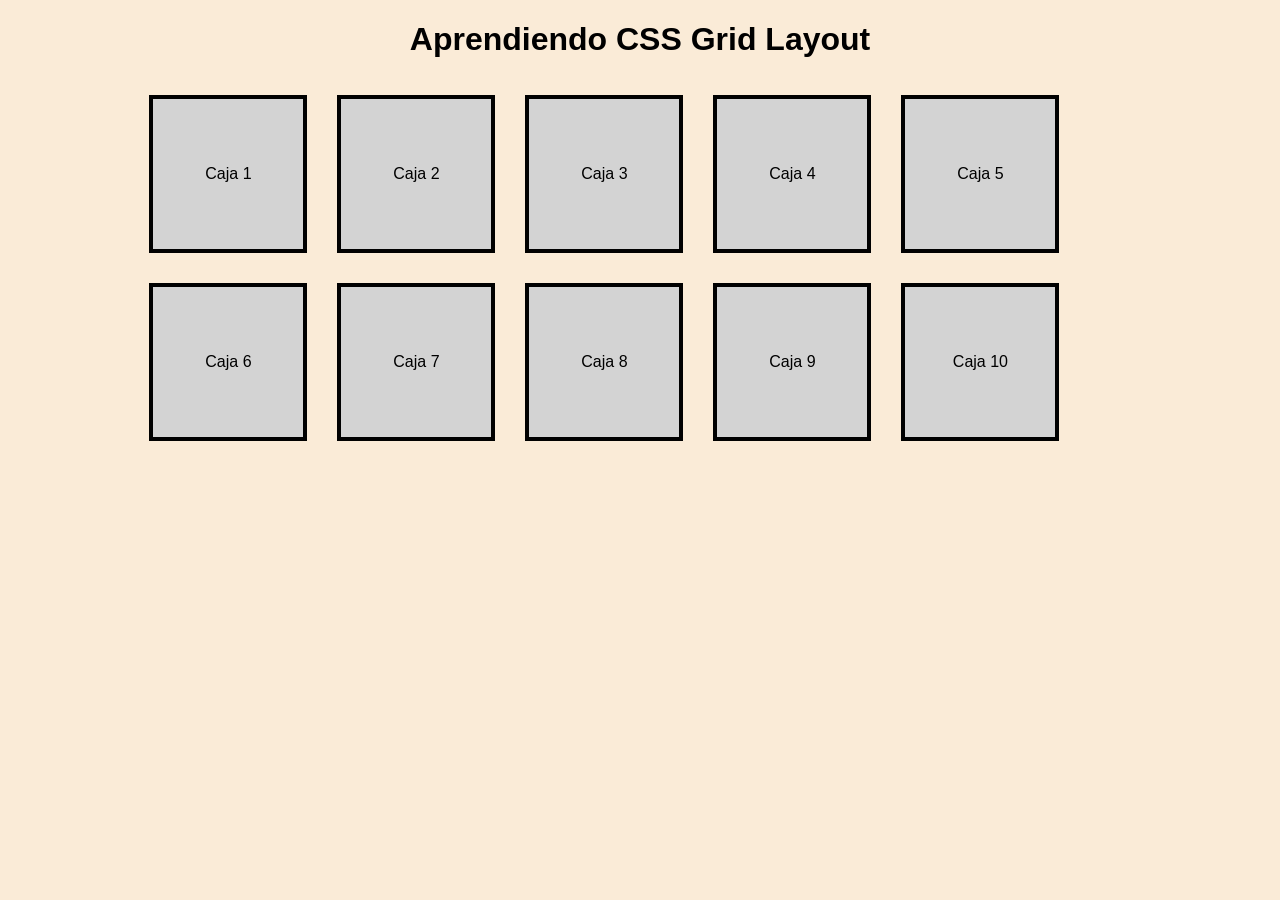
==== css/grid/index.html @ 1768f6a2 "grid" ====
<!DOCTYPE html>
<html lang="es">
<head>
    <meta charset="UTF-8">
    <meta name="viewport" content="width=device-width, initial-scale=1.0">
    <link rel="stylesheet" href="styles.css">
    <title>Apredniendo CSS GRID</title>
</head>
<body>
    <h1>Aprendiendo CSS Grid Layout</h1>
    <div class="grid-layout">
        <div class="caja">
            Caja 1
        </div>
        <div class="caja">
            Caja 2
        </div>
        <div class="caja">
            Caja 3
        </div>
        <div class="caja">
            Caja 4
        </div>
        <div class="caja">
            Caja 5
        </div>
        <div class="caja">
            Caja 6
        </div>
        <div class="caja">
            Caja 7
        </div>
        <div class="caja">
            Caja 8
        </div>
        <div class="caja">
            Caja 9
        </div>
        <div class="caja">
            Caja 10
        </div>
    </div>
</body>
</html>
---- css/grid/styles.css ----
body{
    background: antiquewhite;
    font-family: Arial, Helvetica, sans-serif;
    text-align: center;
}

.grid-layout{
    width: 80%;
    margin: 0 auto;
    background: lightgreen;
}

.caja{
    width: 150px;
    height: 150px;
    border: 4px solid black;
    background-color: lightgray;
    margin: 15px;
    text-align: center;
    line-height: 150px;
    float: left;
}
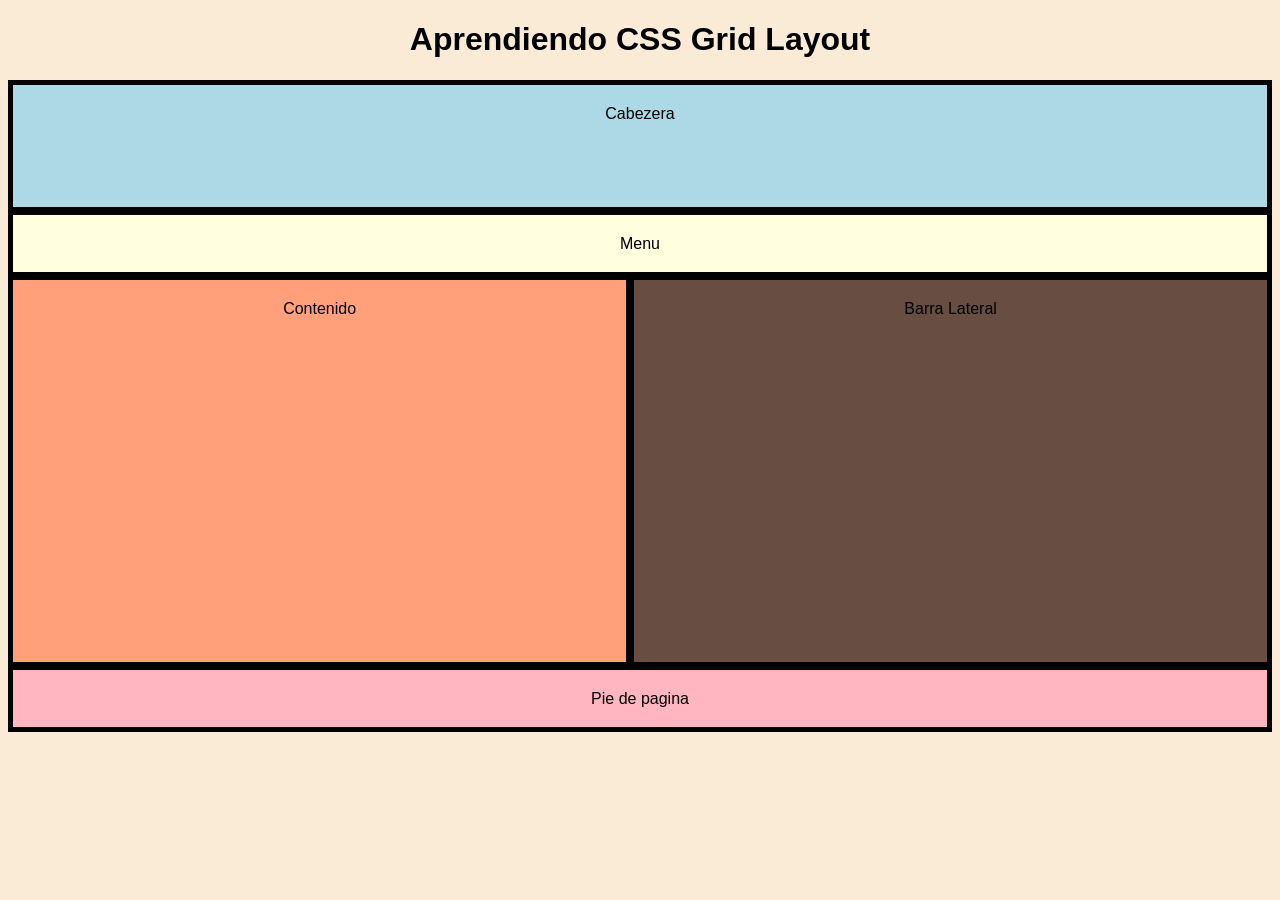
==== commit 7ca1543f: "grid-layout" ====
--- a/css/grid/index.html
+++ b/css/grid/index.html
@@ -9,35 +9,20 @@
 <body>
     <h1>Aprendiendo CSS Grid Layout</h1>
     <div class="grid-layout">
-        <div class="caja">
-            Caja 1
+        <div class="caja c1">
+            Cabezera
         </div>
-        <div class="caja">
-            Caja 2
+        <div class="caja c2">
+            Menu
         </div>
-        <div class="caja">
-            Caja 3
+        <div class="caja c3">
+            Contenido
         </div>
-        <div class="caja">
-            Caja 4
+        <div class="caja c4">
+            Barra Lateral
         </div>
-        <div class="caja">
-            Caja 5
-        </div>
-        <div class="caja">
-            Caja 6
-        </div>
-        <div class="caja">
-            Caja 7
-        </div>
-        <div class="caja">
-            Caja 8
-        </div>
-        <div class="caja">
-            Caja 9
-        </div>
-        <div class="caja">
-            Caja 10
+        <div class="caja c5">
+            Pie de pagina
         </div>
     </div>
 </body>
--- a/css/grid/styles.css
+++ b/css/grid/styles.css
@@ -5,18 +5,42 @@
 }
 
 .grid-layout{
-    width: 80%;
-    margin: 0 auto;
+    height: 650px;
+    display: grid;
+    grid-template-areas: 'cabezera cabezera' 'menu menu' 'contenido lateral' 'footer footer';
+    grid-template-rows: 20% 10% auto 10%;
     background: lightgreen;
+    border: 1px solid black;
 }
 
 .caja{
-    width: 150px;
-    height: 150px;
     border: 4px solid black;
     background-color: lightgray;
-    margin: 15px;
     text-align: center;
-    line-height: 150px;
-    float: left;
+    padding: 20px;
+}
+
+.c1{
+    grid-area: cabezera;
+    background-color: lightblue;
+}
+
+.c2{
+    grid-area: menu;
+    background-color: lightyellow;
+}
+
+.c3{
+    grid-area: contenido;
+    background-color: lightsalmon;
+}
+
+.c4{
+    grid-area: lateral;
+    background-color: rgb(104, 77, 66);
+}
+
+.c5{
+    grid-area: footer;
+    background-color: lightpink;
 }
